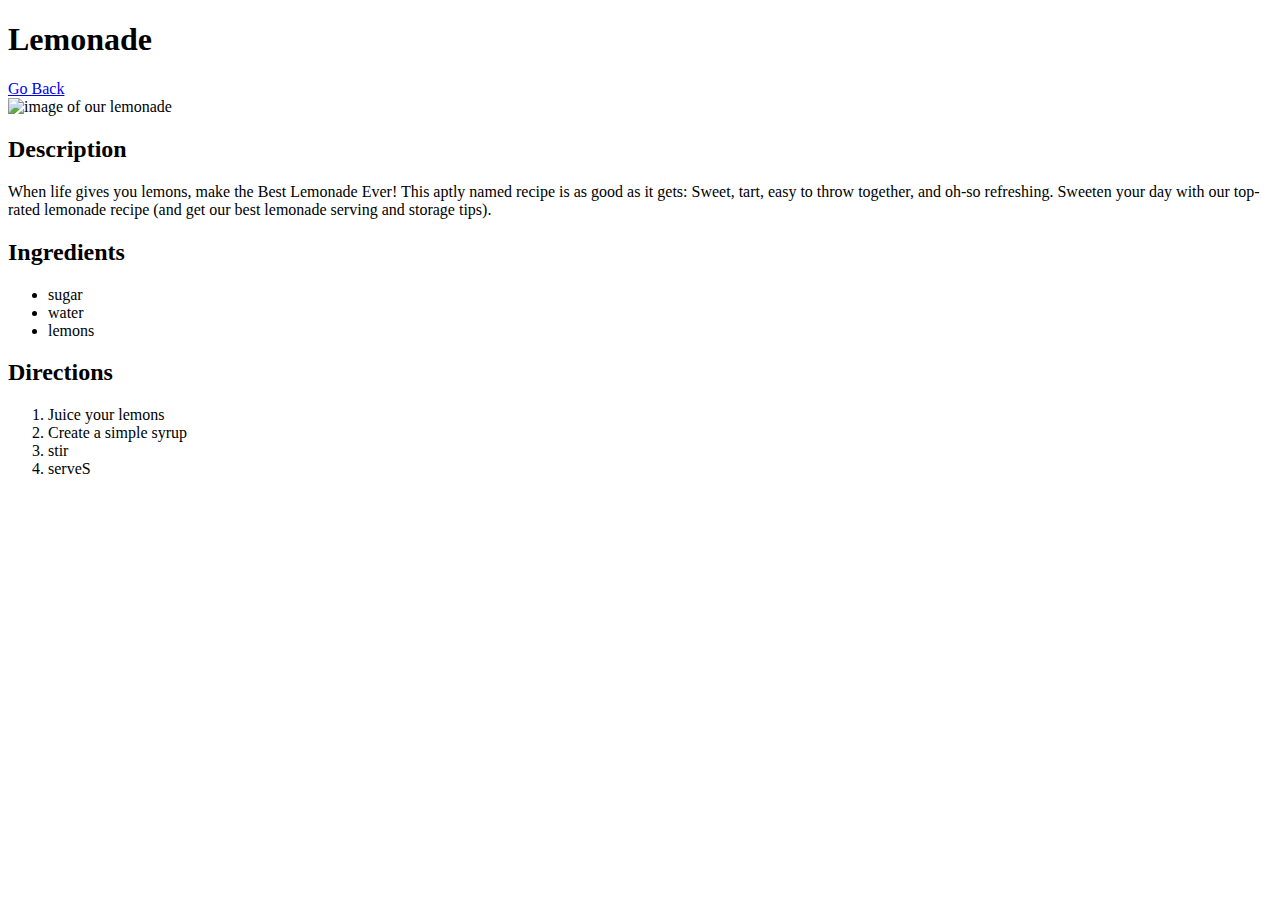
==== recipes/lemonade.html @ 3fd91ac0 "Add index page and recipe list / pages" ====
<!DOCTYPE html>
<html lang="en">
<head>
    <meta charset="UTF-8">
    <meta name="viewport" content="width=device-width, initial-scale=1.0">
    <title>Lemonade</title>
</head>
<body>
    <h1>Lemonade</h1>
    <a href="../index.html">Go Back</a><br>
    
    <img src="https://www.allrecipes.com/thmb/3jPembDGRufYWZZsN276uWpSvgA=/750x0/filters:no_upscale():max_bytes(150000):strip_icc():format(webp)/32385-best-lemonade-ever-DDMFS-4x3-8cef7761205e417499c89eb178e5ba2b.jpg" alt="image of our lemonade" height="400" width="400">

    <h2>Description</h2>
    <p>
        When life gives you lemons, make the Best Lemonade Ever! This aptly named recipe is as good as it gets: Sweet, tart, easy to throw together, and oh-so refreshing. Sweeten your day with our top-rated lemonade recipe (and get our best lemonade serving and storage tips).
    </p>

    <h2>Ingredients</h2>
    <p>
        <ul>
            <li>sugar</li>
            <li>water</li>
            <li>lemons</li>
        </ul>
    </p>

    <h2>Directions</h2>
    <p>
        <ol>
            <li>Juice your lemons</li>
            <li>Create a simple syrup</li>
            <li>stir</i>
            <li>serveS</li>
        </ol>
    </p>
</body>
</html>
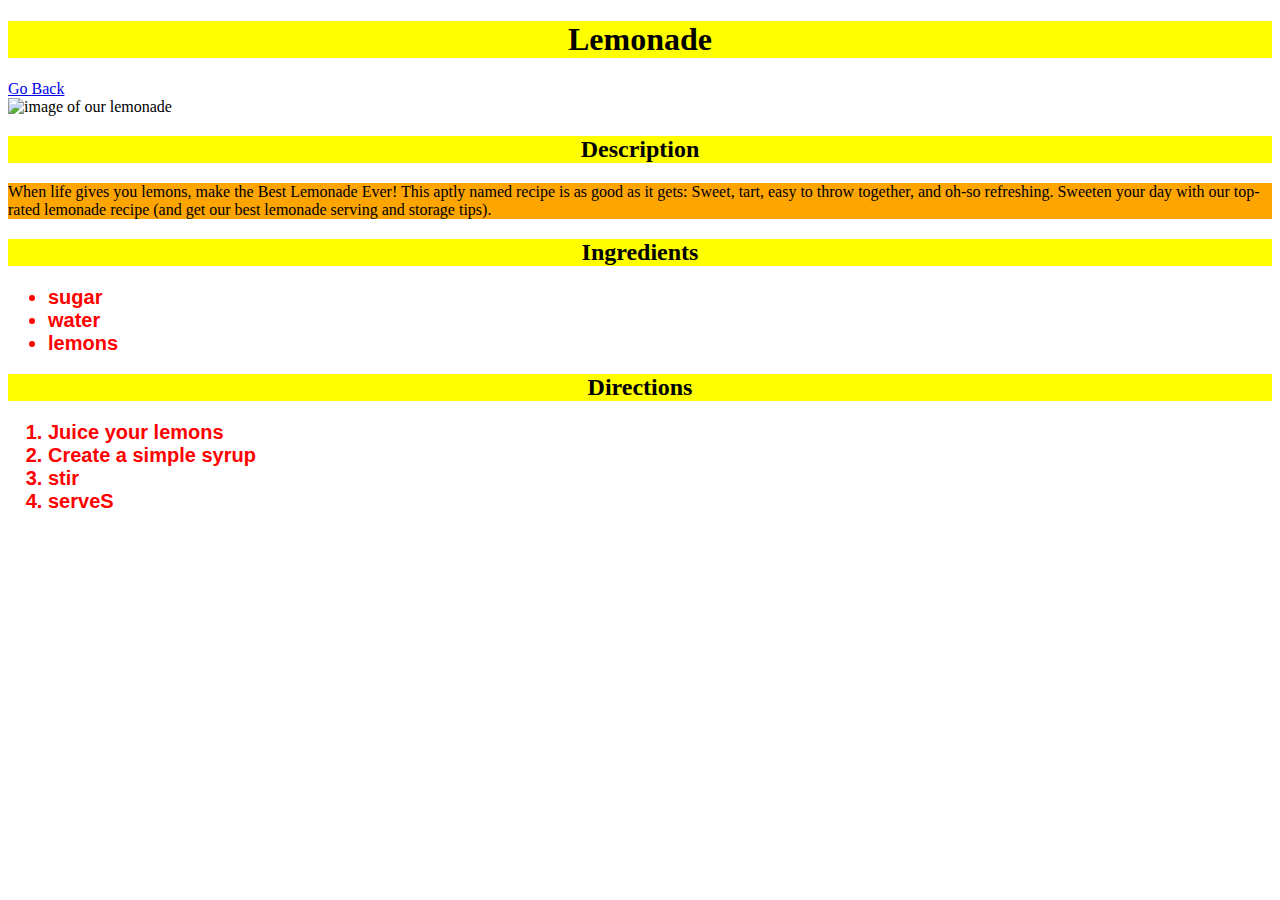
==== commit 88d2c3eb: "Add basic CSS to the site" ====
--- a/recipes/lemonade.html
+++ b/recipes/lemonade.html
@@ -1,6 +1,7 @@
 <!DOCTYPE html>
 <html lang="en">
 <head>
+    <link rel="stylesheet" href="../style.css">
     <meta charset="UTF-8">
     <meta name="viewport" content="width=device-width, initial-scale=1.0">
     <title>Lemonade</title>
--- a/style.css
+++ b/style.css
@@ -0,0 +1,20 @@
+/* css styles */
+
+h1, h2{
+    text-align: center;
+    background-color: yellow;
+    font-family: serif;
+}
+
+p {
+    background-color: orange;
+    font-size: 16px;
+    font-family: 'Times New Roman', Times, serif;
+}
+
+li {
+    font-size: 20px;
+    color: red;
+    font-weight: bold;
+    font-family: sans-serif;
+}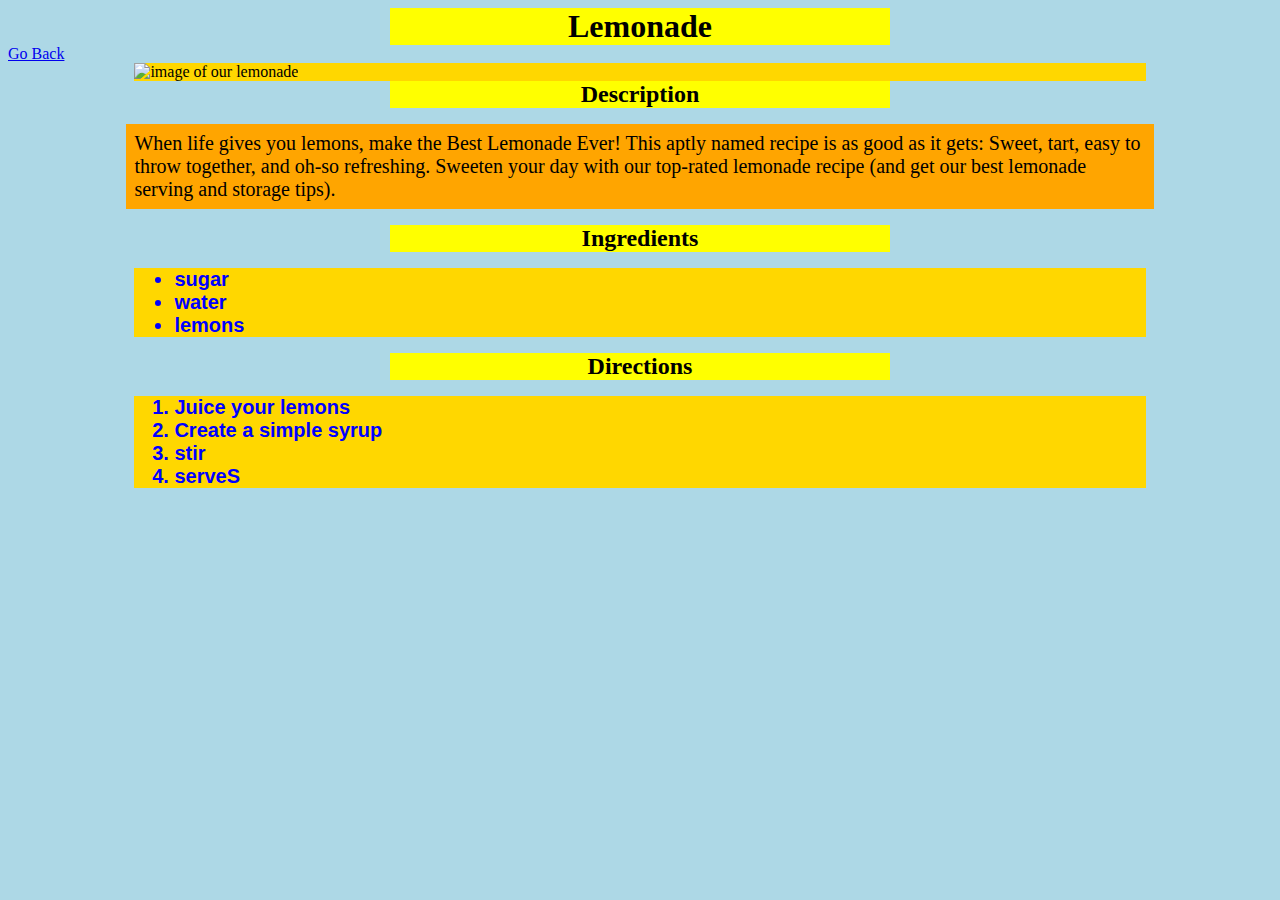
==== commit 56fe9d6a: "Update page format and styles" ====
--- a/recipes/lemonade.html
+++ b/recipes/lemonade.html
@@ -10,30 +10,31 @@
     <h1>Lemonade</h1>
     <a href="../index.html">Go Back</a><br>
     
-    <img src="https://www.allrecipes.com/thmb/3jPembDGRufYWZZsN276uWpSvgA=/750x0/filters:no_upscale():max_bytes(150000):strip_icc():format(webp)/32385-best-lemonade-ever-DDMFS-4x3-8cef7761205e417499c89eb178e5ba2b.jpg" alt="image of our lemonade" height="400" width="400">
-
+    <div>
+        <img src="https://www.allrecipes.com/thmb/3jPembDGRufYWZZsN276uWpSvgA=/750x0/filters:no_upscale():max_bytes(150000):strip_icc():format(webp)/32385-best-lemonade-ever-DDMFS-4x3-8cef7761205e417499c89eb178e5ba2b.jpg" alt="image of our lemonade" height="400" width="400">
+    </div>
     <h2>Description</h2>
     <p>
         When life gives you lemons, make the Best Lemonade Ever! This aptly named recipe is as good as it gets: Sweet, tart, easy to throw together, and oh-so refreshing. Sweeten your day with our top-rated lemonade recipe (and get our best lemonade serving and storage tips).
     </p>
 
     <h2>Ingredients</h2>
-    <p>
+        <div>
         <ul>
             <li>sugar</li>
             <li>water</li>
             <li>lemons</li>
         </ul>
-    </p>
+    </div>
 
     <h2>Directions</h2>
-    <p>
+    <div>
         <ol>
             <li>Juice your lemons</li>
             <li>Create a simple syrup</li>
             <li>stir</i>
             <li>serveS</li>
         </ol>
-    </p>
+    </div>
 </body>
 </html>--- a/style.css
+++ b/style.css
@@ -1,20 +1,46 @@
 /* css styles */
-
+html {
+    background-color: lightblue;
+}
 h1, h2{
     text-align: center;
     background-color: yellow;
     font-family: serif;
+    margin: auto;
+    width: 500px;
 }
 
+div {
+    background-color: gold;
+    width: 80%;
+    margin: 0 auto;
+}
 p {
     background-color: orange;
-    font-size: 16px;
+    font-size: 20px;
+    width: 80%;
+    margin: 16px  auto;
     font-family: 'Times New Roman', Times, serif;
+    padding: 8px;
 }
 
+ul,ol {
+}
+ 
 li {
     font-size: 20px;
-    color: red;
+    color: blue;
     font-weight: bold;
     font-family: sans-serif;
+}
+
+.recipeList {
+    background-color: lightgray;
+}
+
+.recipe {
+    font-size: 55px;
+    margin: 0 auto;
+    display: inline-block;
+    padding: 25px;
 }